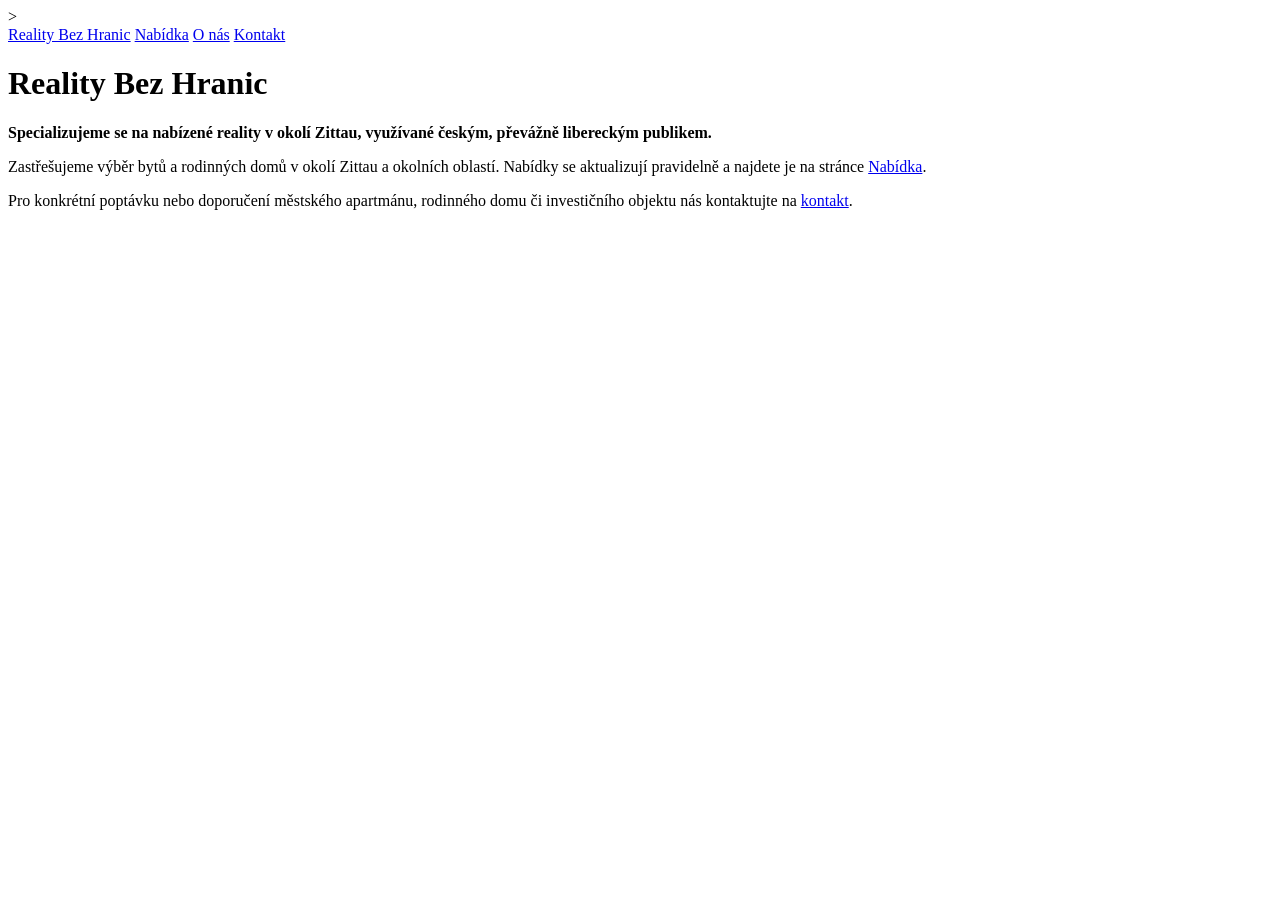
==== index.html @ 6c5f7c78 "Add files via upload" ====
<!DOCTYPE html>
<html lang="cs">
<head>
  <meta charset="UTF-8">
  <meta name="viewport" content="width=device-width, initial-scale=1.0">
  <title>Reality Bez Hranic – Realitní kancelář Zittau / Liberec</title>
  >
</head>
<body>
  <nav class="nav">
    <a href="index.html">Reality Bez Hranic</a>
    <a href="nabidka.html">Nabídka</a>
    <a href="onas.html">O nás</a>
    <a href="kontakt.html">Kontakt</a>
  </nav>

  <div class="container">
    <h1>Reality Bez Hranic</h1>
    <p><strong>Specializujeme se na nabízené reality v okolí Zittau, využívané českým, převážně libereckým publikem.</strong></p>

    <p>Zastřešujeme výběr bytů a rodinných domů v okolí Zittau a okolních oblastí. Nabídky se aktualizují pravidelně a najdete je na stránce <a href="nabidka.html">Nabídka</a>.</p>

    <p>Pro konkrétní poptávku nebo doporučení městského apartmánu, rodinného domu či investičního objektu nás kontaktujte na <a href="kontakt.html">kontakt</a>.</p>
  </div>
</body>
</html>
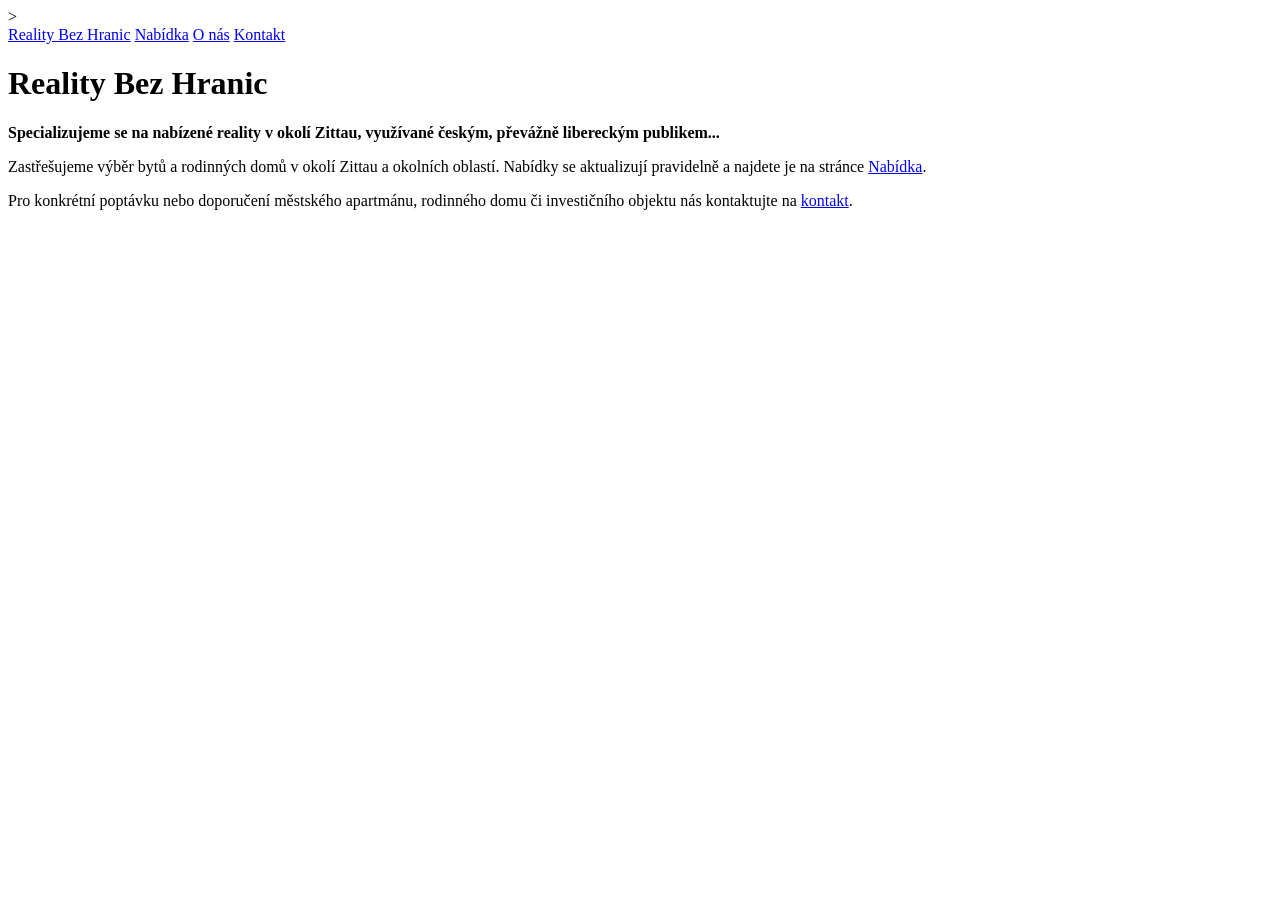
==== commit 7ed5a18c: "Update description paragraph in index.html" ====
--- a/index.html
+++ b/index.html
@@ -16,11 +16,11 @@
 
   <div class="container">
     <h1>Reality Bez Hranic</h1>
-    <p><strong>Specializujeme se na nabízené reality v okolí Zittau, využívané českým, převážně libereckým publikem.</strong></p>
+    <p><strong>Specializujeme se na nabízené reality v okolí Zittau, využívané českým, převážně libereckým publikem...</strong></p>
 
     <p>Zastřešujeme výběr bytů a rodinných domů v okolí Zittau a okolních oblastí. Nabídky se aktualizují pravidelně a najdete je na stránce <a href="nabidka.html">Nabídka</a>.</p>
 
     <p>Pro konkrétní poptávku nebo doporučení městského apartmánu, rodinného domu či investičního objektu nás kontaktujte na <a href="kontakt.html">kontakt</a>.</p>
   </div>
 </body>
-</html>+</html>
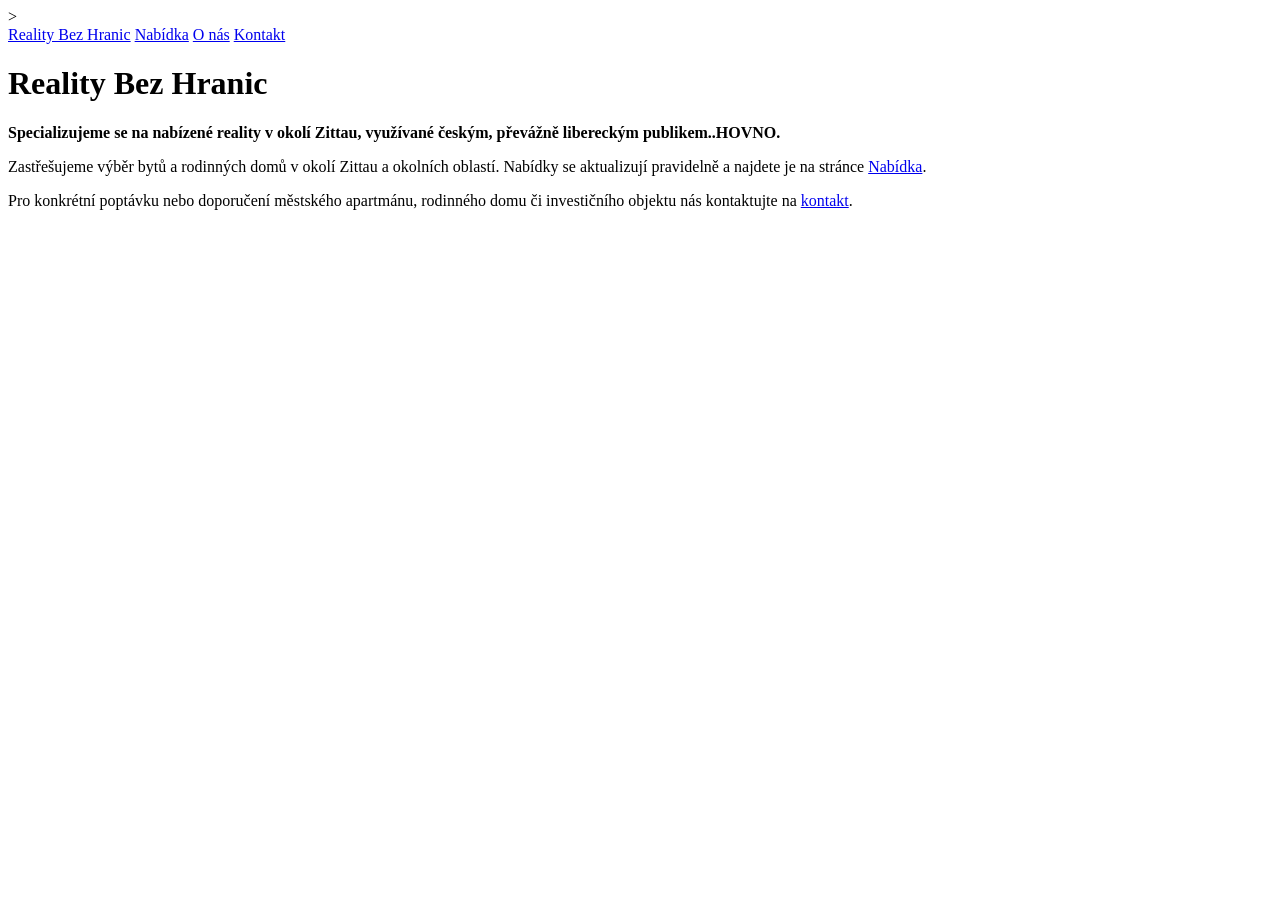
==== commit a5ece365: "Update description in index.html" ====
--- a/index.html
+++ b/index.html
@@ -16,7 +16,7 @@
 
   <div class="container">
     <h1>Reality Bez Hranic</h1>
-    <p><strong>Specializujeme se na nabízené reality v okolí Zittau, využívané českým, převážně libereckým publikem...</strong></p>
+    <p><strong>Specializujeme se na nabízené reality v okolí Zittau, využívané českým, převážně libereckým publikem..HOVNO.</strong></p>
 
     <p>Zastřešujeme výběr bytů a rodinných domů v okolí Zittau a okolních oblastí. Nabídky se aktualizují pravidelně a najdete je na stránce <a href="nabidka.html">Nabídka</a>.</p>
 
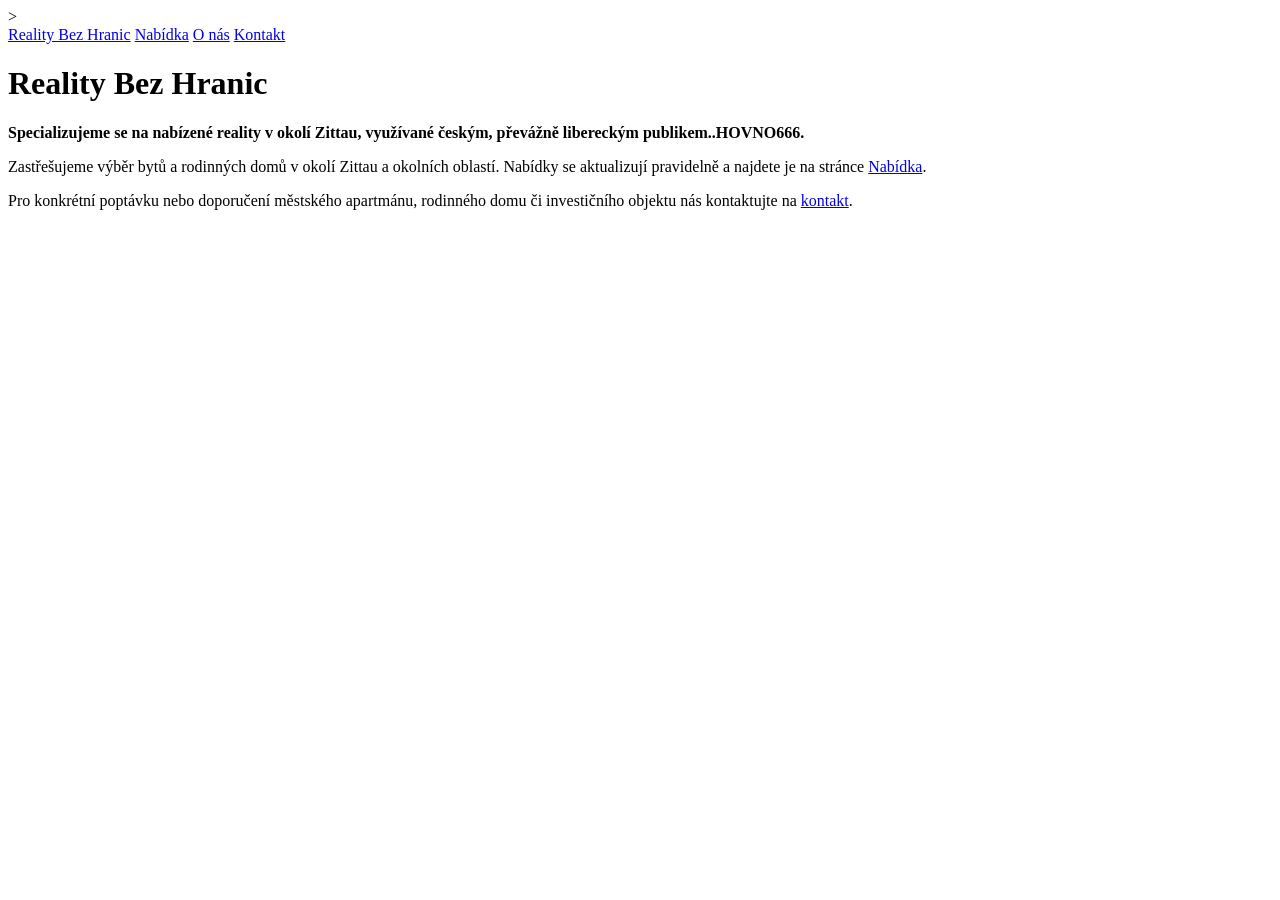
==== commit 467d1621: "Update description in index.html" ====
--- a/index.html
+++ b/index.html
@@ -16,7 +16,7 @@
 
   <div class="container">
     <h1>Reality Bez Hranic</h1>
-    <p><strong>Specializujeme se na nabízené reality v okolí Zittau, využívané českým, převážně libereckým publikem..HOVNO.</strong></p>
+    <p><strong>Specializujeme se na nabízené reality v okolí Zittau, využívané českým, převážně libereckým publikem..HOVNO666.</strong></p>
 
     <p>Zastřešujeme výběr bytů a rodinných domů v okolí Zittau a okolních oblastí. Nabídky se aktualizují pravidelně a najdete je na stránce <a href="nabidka.html">Nabídka</a>.</p>
 
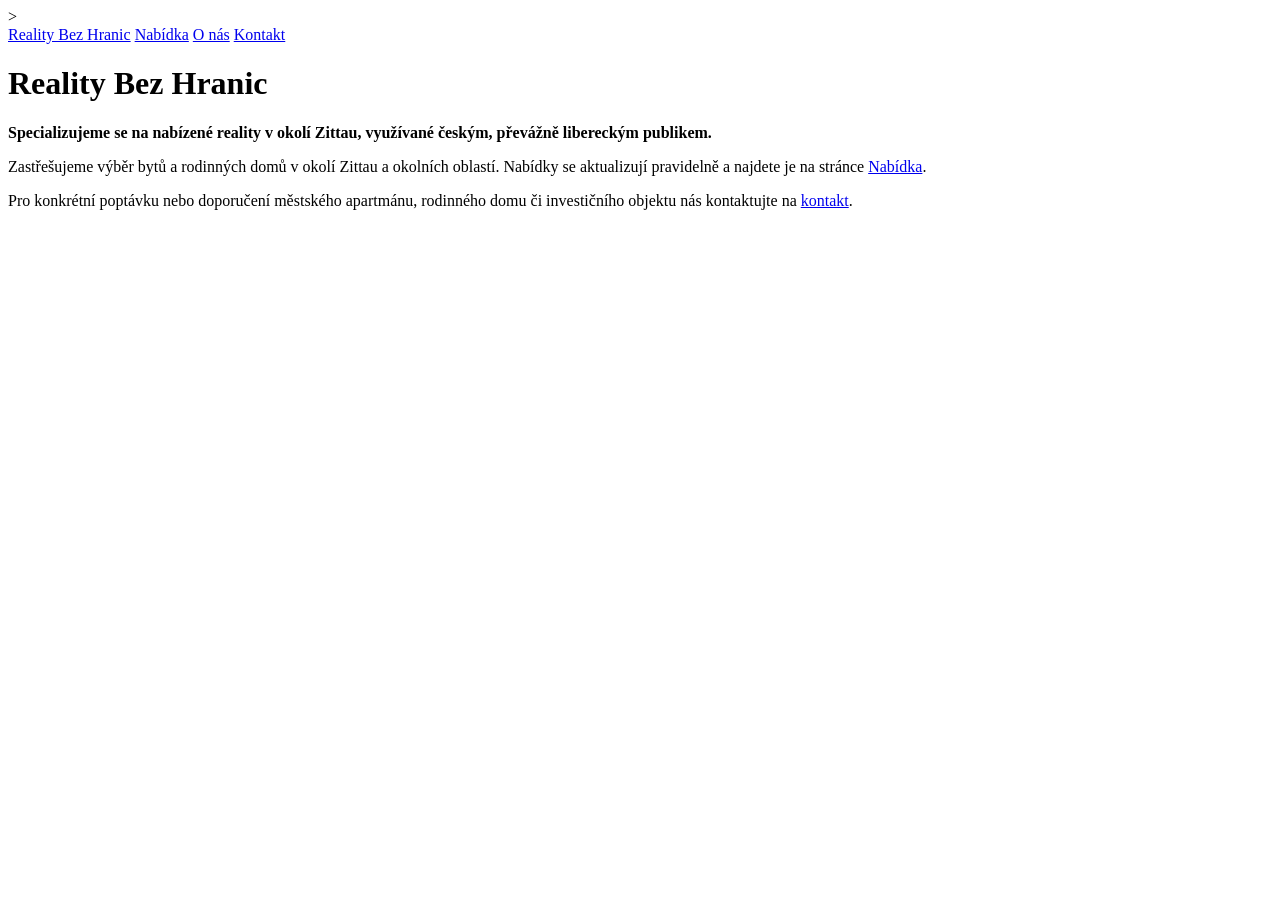
==== commit a361ec1f: "Update index.html" ====
--- a/index.html
+++ b/index.html
@@ -16,7 +16,7 @@
 
   <div class="container">
     <h1>Reality Bez Hranic</h1>
-    <p><strong>Specializujeme se na nabízené reality v okolí Zittau, využívané českým, převážně libereckým publikem..HOVNO666.</strong></p>
+    <p><strong>Specializujeme se na nabízené reality v okolí Zittau, využívané českým, převážně libereckým publikem.</strong></p>
 
     <p>Zastřešujeme výběr bytů a rodinných domů v okolí Zittau a okolních oblastí. Nabídky se aktualizují pravidelně a najdete je na stránce <a href="nabidka.html">Nabídka</a>.</p>
 
